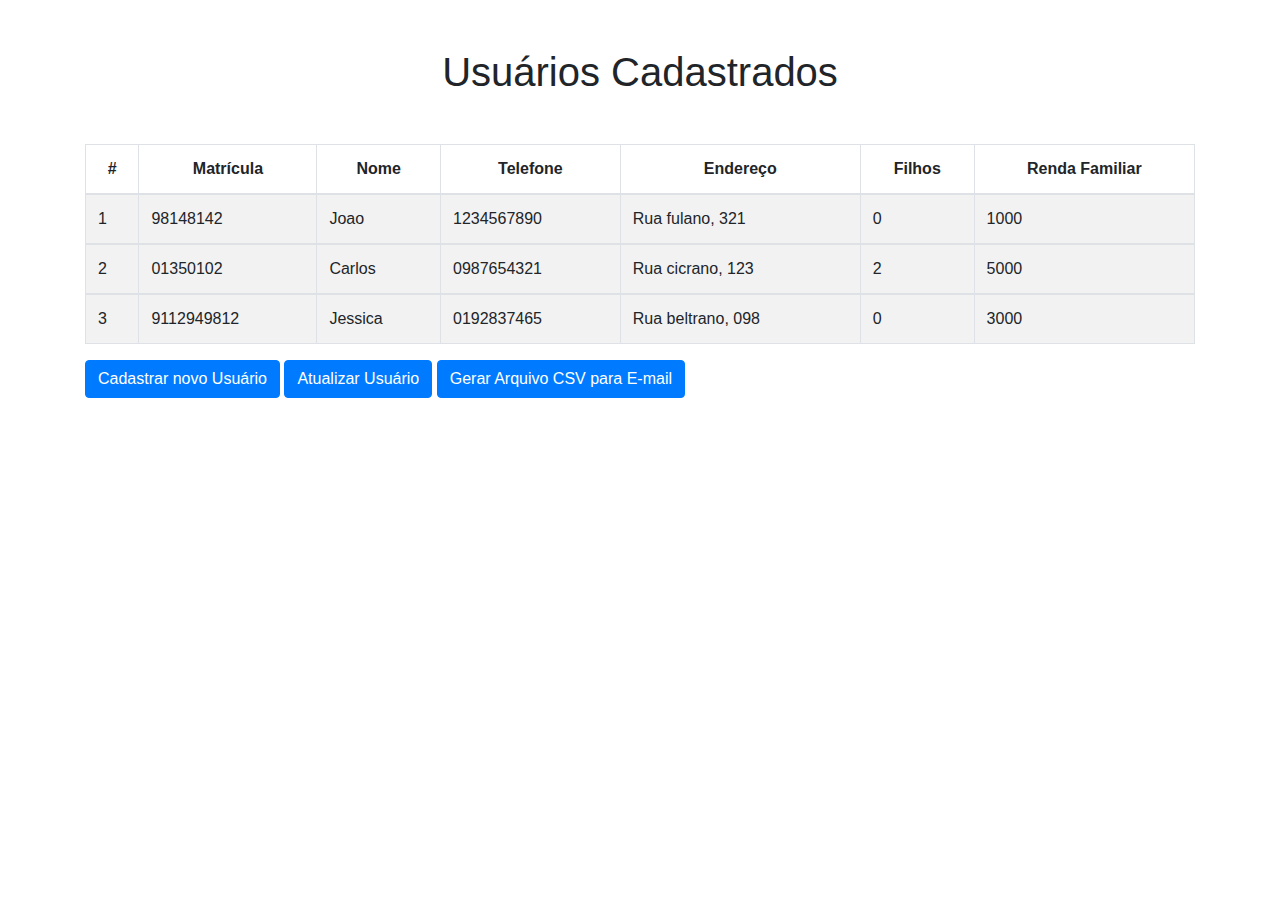
==== clientes-page.html @ aa7684de "first commit" ====
<!DOCTYPE html>
<html lang="en">
<head>
  <meta charset="UTF-8">
  <meta name="viewport" content="width=device-width, initial-scale=1.0">
  <title>Login</title>
  <link rel="stylesheet" href="/SegurancaDeDados/main.css">
  <link rel="stylesheet" href="https://cdn.jsdelivr.net/npm/bootstrap@4.3.1/dist/css/bootstrap.min.css" integrity="sha384-ggOyR0iXCbMQv3Xipma34MD+dH/1fQ784/j6cY/iJTQUOhcWr7x9JvoRxT2MZw1T" crossorigin="anonymous">
</head>

<body>
    <div class="container">
        <h1 class="my-5 text-center"> Usuários Cadastrados</h1>
        <main>
            <table class="table table-striped table-bordered">
                <thead class="text-center">
                    <tr>
                        <th> # </th>
                        <th> Matrícula </th>
                        <th> Nome </th>
                        <th> Telefone </th>
                        <th> Endereço </th>
                        <th> Filhos </th>
                        <th> Renda Familiar </th>
                    </tr>
                </thead>
                <tbody>
                    <tr> 
                    <!-- Dynamic Itens -->
                    </tr>
                </tbody>
            </table>
            
        </main>
        
        <div class="buttons">
            <button type="button" class="btn btn-primary">Cadastrar novo Usuário</button>
            <button type="button" class="btn btn-primary">Atualizar Usuário</button>
            <button type="button" class="btn btn-primary">Gerar Arquivo CSV para E-mail</button>
        </div>

        <div id="form-page" class="modal" id="myModal" tabindex="-1" role="dialog">
            <div class="modal-dialog modal-dialog-centered" role="document">
            <div class="modal-content">
                <span class="close">&times;</span>
                <div class="modal-header">
                  <h2 class="modal-title">Cadastro de Novo Usuário</h2>
                </div>    
                <div class="modal-body">
              <form>
                <div class="form-group">
                    <label for="matricula">Matricula</label>
                    <input type="text" class="form-control" id="matricula" aria-describedby="emailHelp" placeholder="Matricula">
                  </div>
                  <div class="form-group">
                    <label for="nome">Nome</label>
                    <input type="text" class="form-control" id="nome" placeholder="Nome">
                  </div>
                  <div class="form-group">
                      <label for="fone">Telefone</label>
                      <input type="tel" class="form-control" id="fone" placeholder="Telefone">
                    </div>
                    <div class="form-group">
                      <label for="endereco">Endereço</label>
                      <input type="text" class="form-control" id="endereco" placeholder="Endereço">
                    </div>
                    <div class="form-group">
                      <label for="filhos(as)">Filhos(as)</label>
                      <input type="number" class="form-control" id="filhos" placeholder="Filhos(as)">
                    </div>
                    <div class="form-group">
                      <label for="renda-familiar">Renda Familiar</label>
                      <input type="number" class="form-control" id="renda-familiar" placeholder="Renda Familiar">
                    </div>
                  <button type="submit" id="btn-submit" class="btn btn-primary">Adicionar</button>
                </form>
                </div>
            </div>
          </div>
        </div>

    </div>
    

    <script src="https://code.jquery.com/jquery-1.12.4.min.js" integrity="sha384-nvAa0+6Qg9clwYCGGPpDQLVpLNn0fRaROjHqs13t4Ggj3Ez50XnGQqc/r8MhnRDZ" crossorigin="anonymous"></script>
    <script src="https://cdn.jsdelivr.net/npm/bootstrap@3.4.1/dist/js/bootstrap.min.js" integrity="sha384-aJ21OjlMXNL5UyIl/XNwTMqvzeRMZH2w8c5cRVpzpU8Y5bApTppSuUkhZXN0VxHd" crossorigin="anonymous"></script>
    <script src="./js/clientesJSON.js" type="module"></script>
    <script src="./js/clientes-script.js" type="module"></script>
    <script src="./js/cadastrar-cliente.js" type="module"></script>
    <script src="./js/gerar-csv.js" type="module"></script>
</body>

</html>
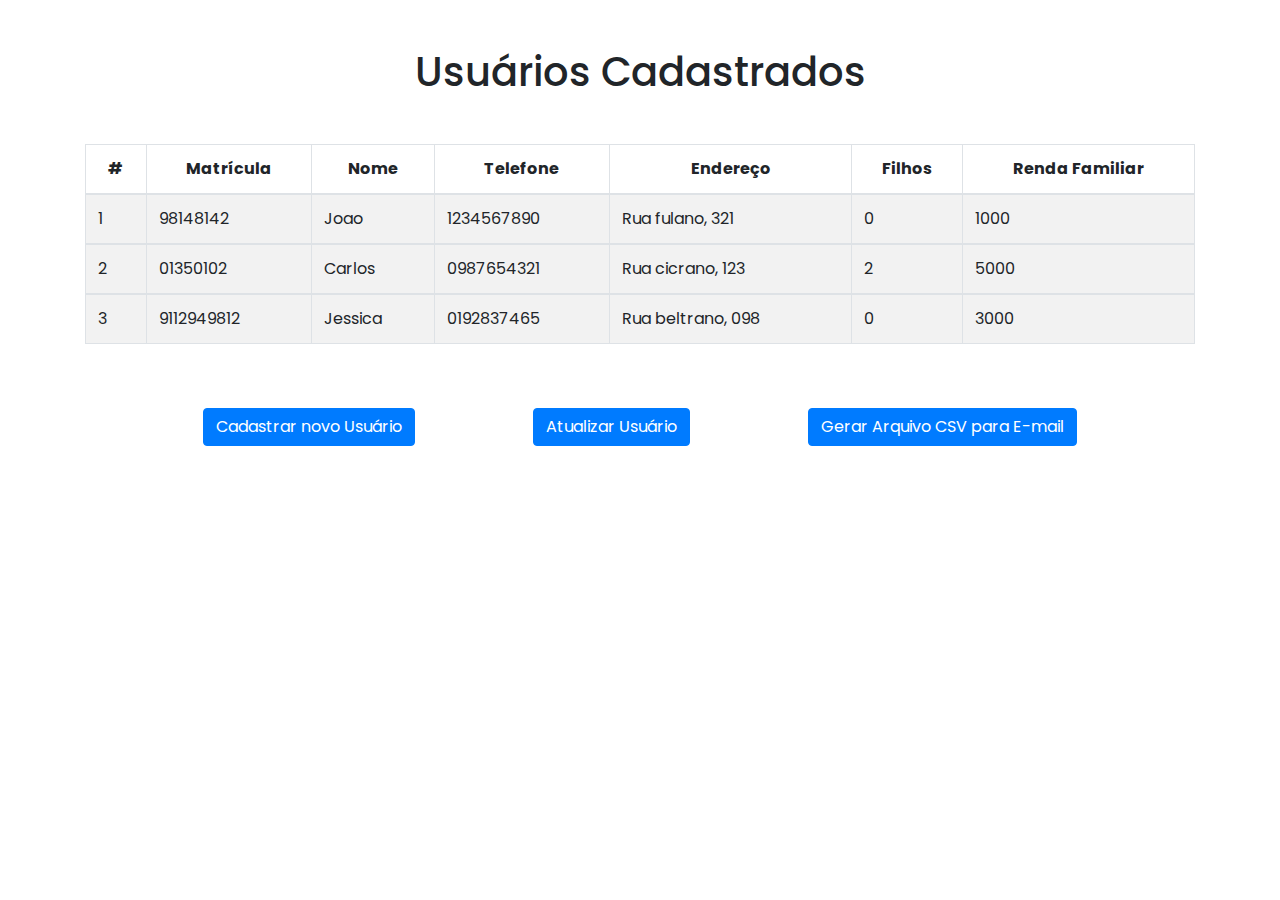
==== commit a0302d5b: "css-folder" ====
--- a/clientes-page.html
+++ b/clientes-page.html
@@ -4,7 +4,7 @@
   <meta charset="UTF-8">
   <meta name="viewport" content="width=device-width, initial-scale=1.0">
   <title>Login</title>
-  <link rel="stylesheet" href="/SegurancaDeDados/main.css">
+  <link rel="stylesheet" href="./css/main.css">
   <link rel="stylesheet" href="https://cdn.jsdelivr.net/npm/bootstrap@4.3.1/dist/css/bootstrap.min.css" integrity="sha384-ggOyR0iXCbMQv3Xipma34MD+dH/1fQ784/j6cY/iJTQUOhcWr7x9JvoRxT2MZw1T" crossorigin="anonymous">
 </head>
 
@@ -36,7 +36,7 @@
         <div class="buttons">
             <button type="button" class="btn btn-primary">Cadastrar novo Usuário</button>
             <button type="button" class="btn btn-primary">Atualizar Usuário</button>
-            <button type="button" class="btn btn-primary">Gerar Arquivo CSV para E-mail</button>
+            <button type="button" id="btn-gerar-csv" class="btn btn-primary">Gerar Arquivo CSV para E-mail</button>
         </div>
 
         <div id="form-page" class="modal" id="myModal" tabindex="-1" role="dialog">
--- a/css/main.css
+++ b/css/main.css
@@ -0,0 +1,158 @@
+/* Importing fonts from Google */
+@import url('https://fonts.googleapis.com/css2?family=Poppins:wght@300;400;500;600;700;800;900&display=swap');
+
+/* Reseting */
+* {
+    margin: 0;
+    padding: 0;
+    box-sizing: border-box;
+    font-family: 'Poppins', sans-serif;
+}
+
+body {
+    background: #ecf0f3;
+    
+}
+
+.wrapper {
+    max-width: 350px;
+    min-height: 500px;
+    margin: 80px auto;
+    padding: 40px 30px 30px 30px;
+    background-color: #ecf0f3;
+    border-radius: 15px;
+    box-shadow: 13px 13px 20px #cbced1, -13px -13px 20px #fff;
+}
+
+.logo {
+    width: 80px;
+    margin: auto;
+}
+
+.logo img {
+    width: 100%;
+    height: 80px;
+    object-fit: cover;
+    border-radius: 50%;
+    box-shadow: 0px 0px 3px #5f5f5f,
+        0px 0px 0px 5px #ecf0f3,
+        8px 8px 15px #a7aaa7,
+        -8px -8px 15px #fff;
+}
+
+.wrapper .name {
+    font-weight: 600;
+    font-size: 1.4rem;
+    letter-spacing: 1.3px;
+    padding-left: 10px;
+    color: #555;
+}
+
+.wrapper .form-field input {
+    width: 100%;
+    display: block;
+    border: none;
+    outline: none;
+    background: none;
+    font-size: 1.2rem;
+    color: #666;
+    padding: 10px 15px 10px 10px;
+    /* border: 1px solid red; */
+}
+
+.wrapper .form-field {
+    padding-left: 10px;
+    margin-bottom: 20px;
+    border-radius: 20px;
+    box-shadow: inset 8px 8px 8px #cbced1, inset -8px -8px 8px #fff;
+}
+
+.wrapper .form-field .fas {
+    color: #555;
+}
+
+.wrapper .btn {
+    box-shadow: none;
+    width: 100%;
+    height: 40px;
+    background-color: black;
+    color: #fff;
+    border-radius: 25px;
+    box-shadow: 3px 3px 3px #b1b1b1,
+        -3px -3px 3px #fff;
+    letter-spacing: 1.3px;
+}
+
+.wrapper .btn:hover {
+    background-color: #039BE5;
+}
+
+.wrapper a {
+    text-decoration: none;
+    font-size: 0.8rem;
+    color: black;
+}
+
+.wrapper a:hover {
+    color: #039BE5;
+}
+
+@media(max-width: 380px) {
+    .wrapper {
+        margin: 30px 20px;
+        padding: 40px 15px 15px 15px;
+    }
+}
+
+.buttons {
+    margin-top: 4rem;
+    display: flex;
+    justify-content: space-evenly;
+    align-items: center;
+}
+
+/*Organizando modal*/
+
+.modal-body {
+    overflow-y: auto;
+  }
+
+.modal-content {
+  width: 80vw;
+  max-width: 600px;
+  height: 90vh;
+  max-height: 600px;
+}
+
+/* 
+} */
+/* .modal {
+    position: fixed;
+    width: 80%; 
+    max-width: 600px;
+    height: 70%;
+    max-height: 700px;
+    top: 50%;
+    left: 50%;
+    transform: translate(-50%, -50%);
+    margin: 0 auto; 
+} */
+    
+
+/*  top: 50%;
+    left: 50%;
+    transform: translate(-50%, -50%);
+    margin: auto; */
+
+/* .modal-dialog {
+    position: fixed;
+    left: 50%;
+    top: 50%;
+    transform: translate(-130%, -60%);
+    width: 80vw;
+    max-width: 600px;
+    height: 70vh;
+    max-height: 700px;
+    overflow: auto;
+} */
+
